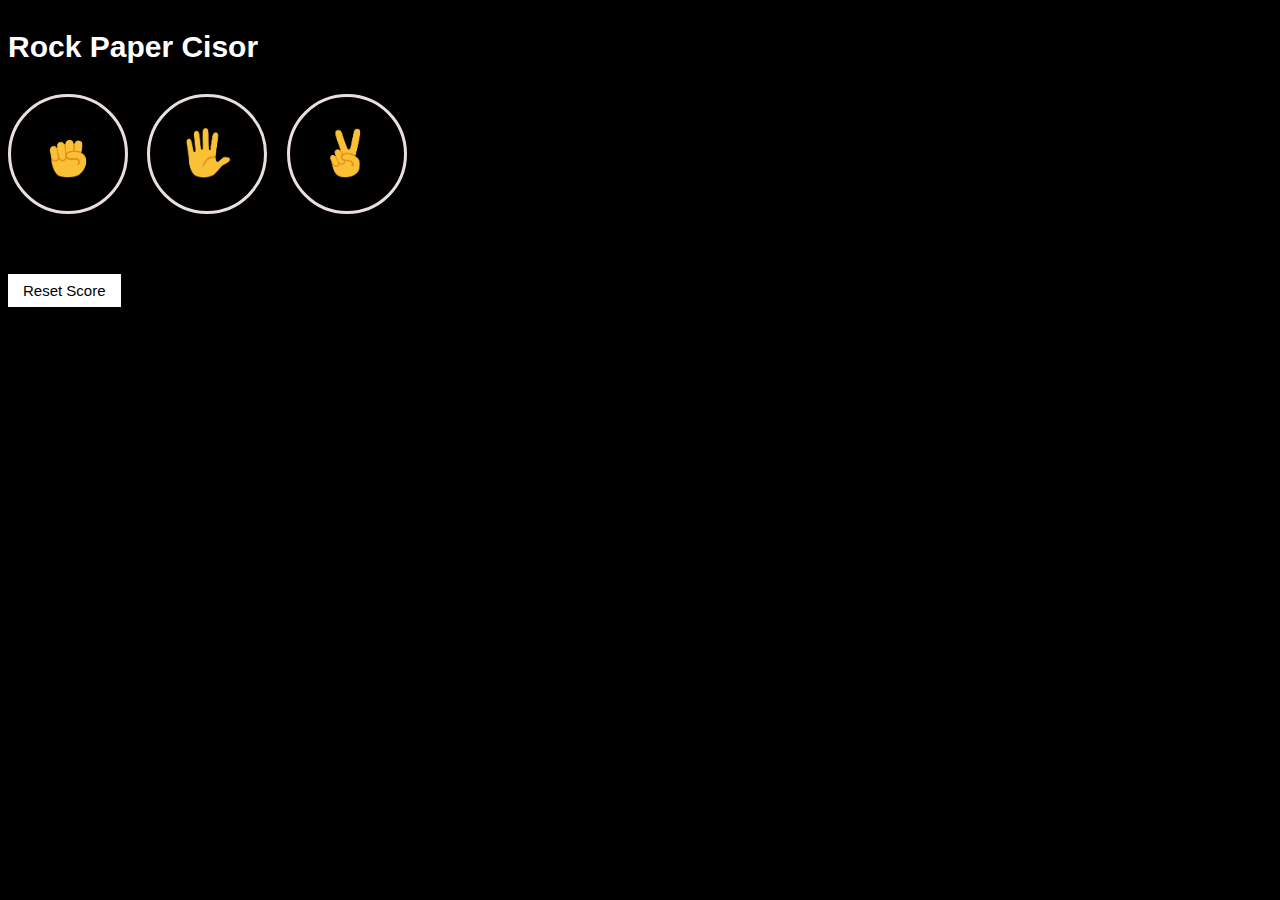
==== index.html @ f6f6fece "Rename rock-paper-cisor.html to index.html" ====
<!DOCTYPE html>
<html lang="en">

<head>
    <meta charset="UTF-8">
    <meta name="viewport" content="width=device-width, initial-scale=1.0">
    <title>R P C</title>
    <script src="RPC.js"></script>
    <link rel="stylesheet" href="RPS.css" />
</head>

<body>
    <p class="title">Rock Paper Cisor</p>
    <!----------------------------------------------------------->
    <button class="rpc-btn" onclick="rock_paper_scissor('rock');"><img src="rock.png" class="rpc-icon"></button>
    <!----------------------------------------------------------->
    <button class="rpc-btn" onclick="rock_paper_scissor('paper');"><img src="paper.png" class="rpc-icon"></button>
    <!----------------------------------------------------------->
    <button class="rpc-btn" onclick="rock_paper_scissor('scissor');"><img src="scissor.png" class="rpc-icon"></button>
    <!----------------------------------------------------------->
    <p class="res result"></p>
    <p class="moves"></p>
    <p class="score"></p>
    <button onclick="score.wins=score.losses=score.ties = 0;
    localStorage.removeItem('score');
    updateScore();
    " class="reset-score">Reset Score</button>



</body>

</html>
---- RPS.css ----
body{
    background-color: black;
    color:white;
    font-family: Arial;
}
.title{
    font-size:30px;
    font-weight: bold;

}
.rpc-icon{
    height: 50px;
}
.rpc-btn {
    background-color: black;
    border: 3px solid rgb(233, 223, 223);
    width: 120px;
    height: 120px;
    border-radius: 60px;
    margin-right: 15px;
    cursor: pointer;

}
.result{
    font-size:25px;
    font-weight:bold;
    margin-top: 50px;

}
.score{
    margin-top:60px;


}
.reset-score{
    background-color:white;
    border: none;
    font-size: 15px;
    padding: 8px 15px;
    cursor: pointer;
}
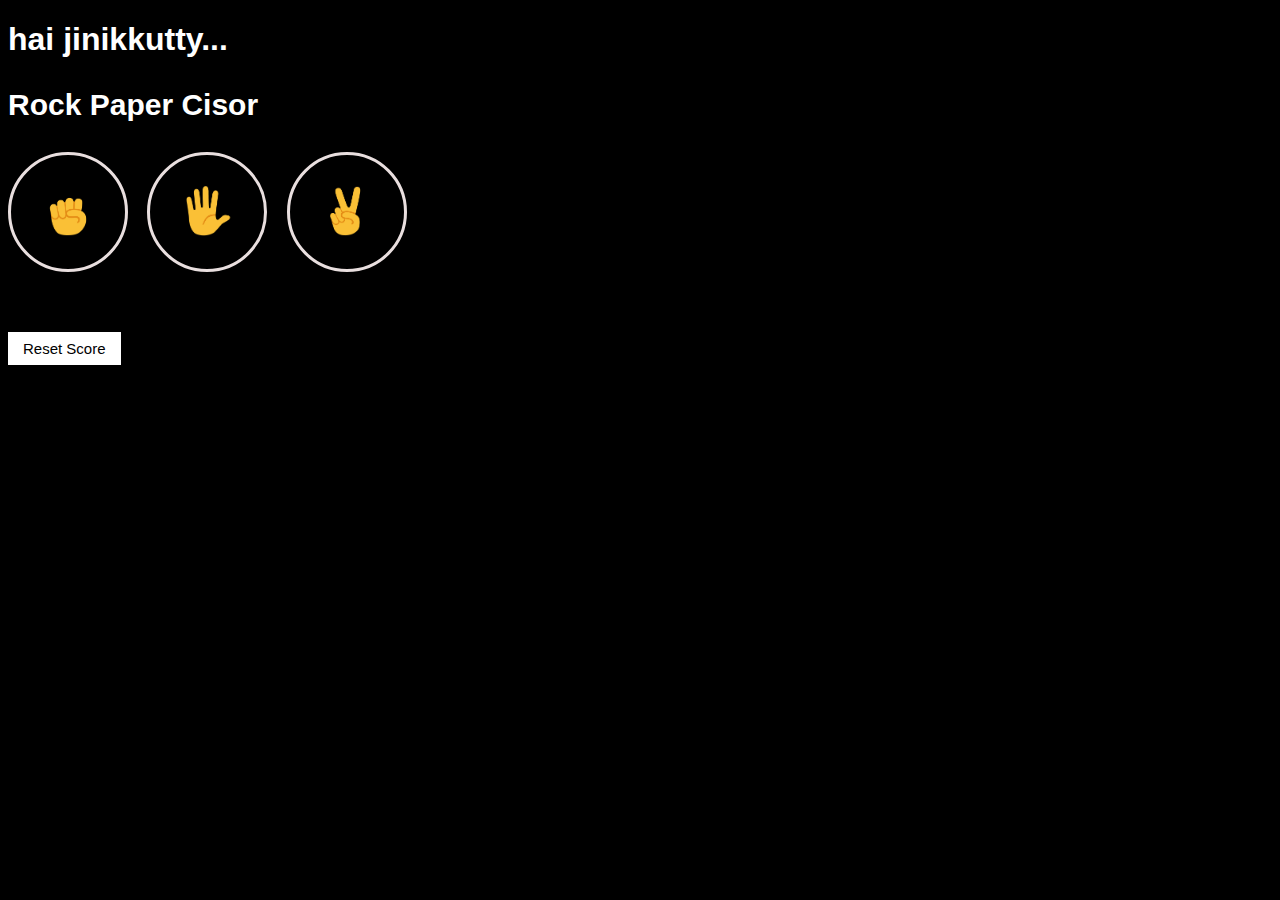
==== commit af656230: "Update index.html" ====
--- a/index.html
+++ b/index.html
@@ -10,6 +10,7 @@
 </head>
 
 <body>
+    <h1>hai jinikkutty...</h1>
     <p class="title">Rock Paper Cisor</p>
     <!----------------------------------------------------------->
     <button class="rpc-btn" onclick="rock_paper_scissor('rock');"><img src="rock.png" class="rpc-icon"></button>
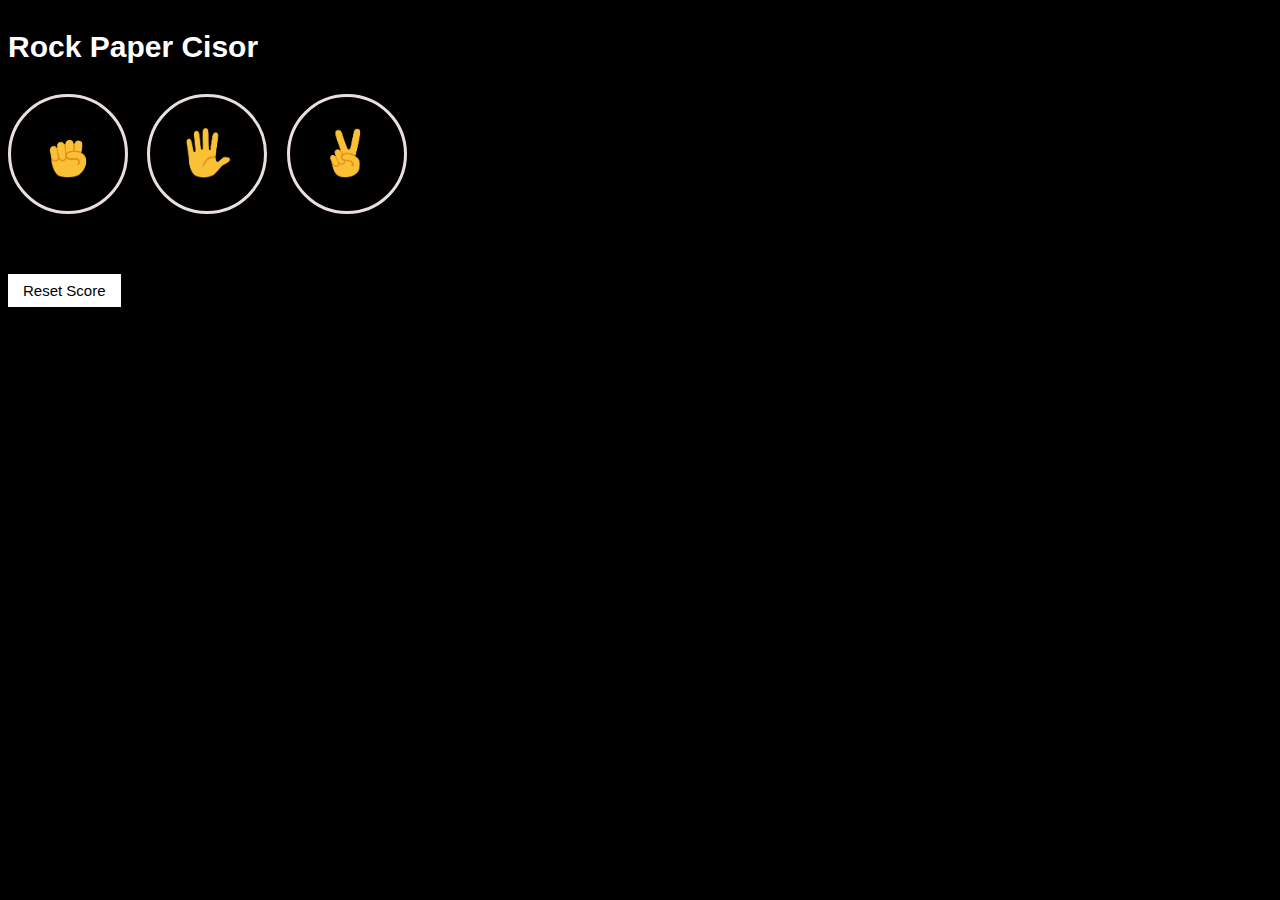
==== commit a18129ab: "Update index.html" ====
--- a/index.html
+++ b/index.html
@@ -10,7 +10,6 @@
 </head>
 
 <body>
-    <h1>hai jinikkutty...</h1>
     <p class="title">Rock Paper Cisor</p>
     <!----------------------------------------------------------->
     <button class="rpc-btn" onclick="rock_paper_scissor('rock');"><img src="rock.png" class="rpc-icon"></button>
